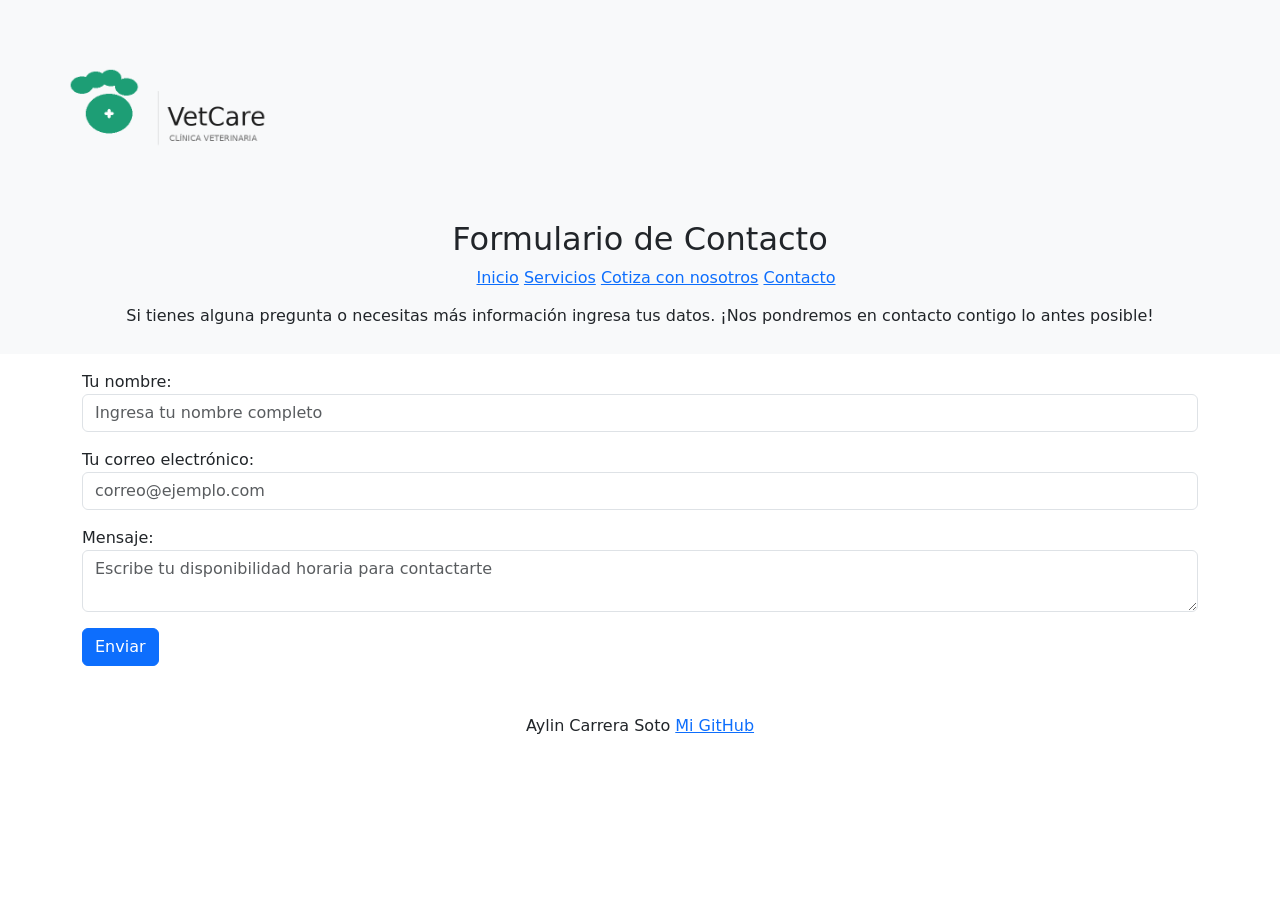
==== contacto.html @ 061a54fe "prueba" ====
<!DOCTYPE html>
<html lang="es">

<head>
    <meta charset="UTF-8">
    <meta name="viewport" content="width=device-width, initial-scale=1.0">
    <link rel="stylesheet" href="https://cdnjs.cloudflare.com/ajax/libs/bootstrap/5.3.8/css/bootstrap.min.css">
    <link rel="stylesheet" href="css/estilos.css">
    <title>Contacto</title>
</head>

<body>
    <header>
        <img src="img/logo.png" width="auto" height="200px">
        <h2 class="text-center">Formulario de Contacto</h2>
        <div class="container mt-1">
            <ul class="text-center">
                <a href="index.html">Inicio</a>

                <a href="servicios.html">Servicios</a>

                <a href="cotizacion.html">Cotiza con nosotros</a>

                <a href="contacto.html">Contacto</a>
            </ul>
            <h6 class="text-center">Si tienes alguna pregunta o necesitas más información ingresa tus datos. ¡Nos
                pondremos en contacto contigo lo antes posible!</h6>
        </div>
    </header>
    <main class="contenedor">
        <section>
            <form class="container mt-3">
                <div class="mb-3">
                    <label>Tu nombre:</label>
                    <input type="text" class="form-control" name="nombre" placeholder="Ingresa tu nombre completo"
                        required>
                </div>
                <div class="mb-3">
                    <label>Tu correo electrónico:</label>
                    <input type="email" class="form-control" name="email" placeholder="correo@ejemplo.com" required>
                </div>
                <div class="mb-3">
                    <label>Mensaje:</label>
                    <textarea class="form-control" name="mensaje"
                        placeholder="Escribe tu disponibilidad horaria para contactarte" required></textarea>
                </div>
                <button type="submit" class="btn btn-primary">Enviar</button>
            </form>
        </section>
    </main>
    <footer class="text-center mt-5">
        <p>Aylin Carrera Soto
            <a href="https://github.com/AylinCarrera">Mi GitHub</a>
        </p>
    </footer>
</body>

</html>
---- css/estilos.css ----
header{
    background-color: #f8f9fa;
    padding: 20px;
}
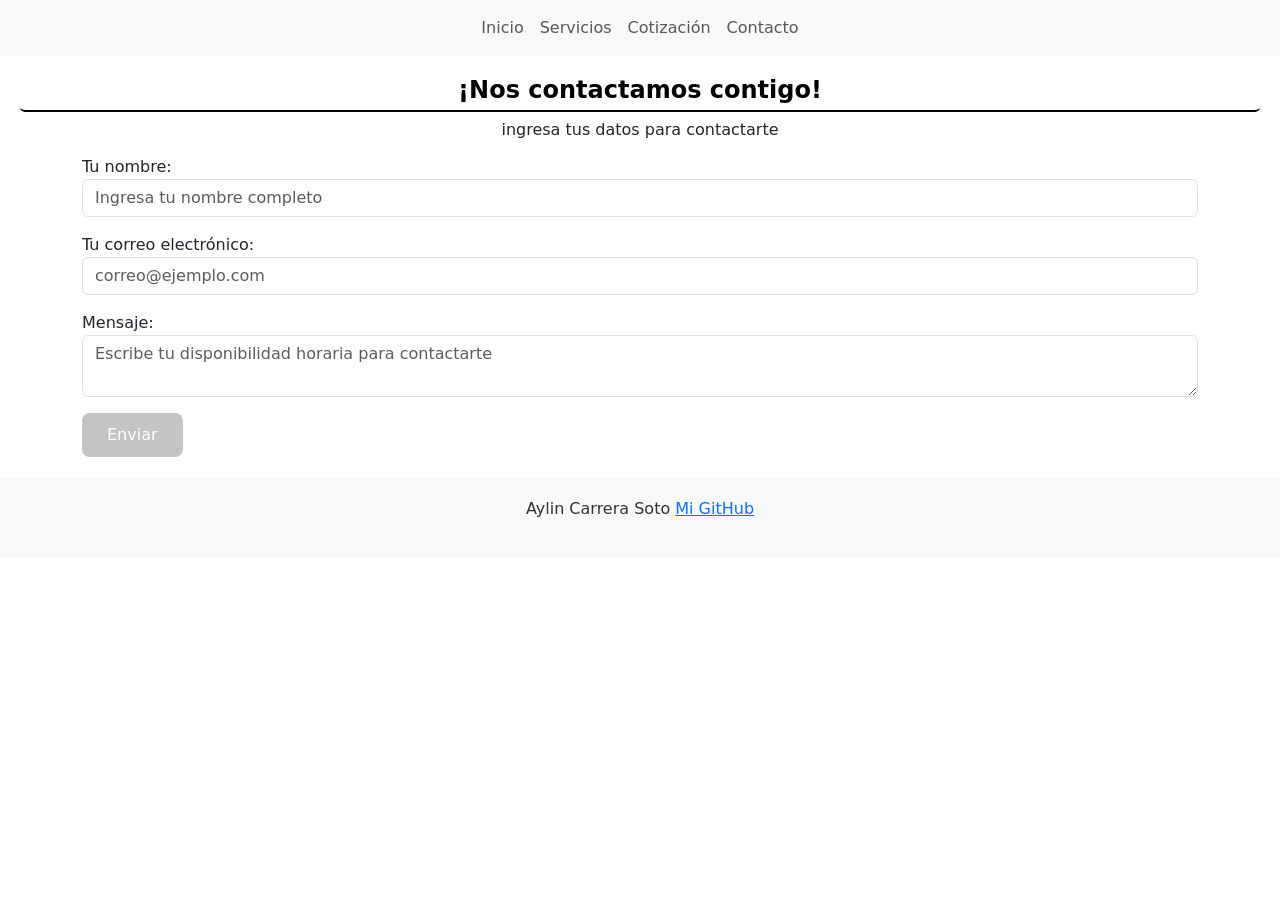
==== commit de1198f1: "a" ====
--- a/contacto.html
+++ b/contacto.html
@@ -8,26 +8,28 @@
     <link rel="stylesheet" href="css/estilos.css">
     <title>Contacto</title>
 </head>
-
 <body>
     <header>
-        <img src="img/logo.png" width="auto" height="200px">
-        <h2 class="text-center">Formulario de Contacto</h2>
-        <div class="container mt-1">
-            <ul class="text-center">
-                <a href="index.html">Inicio</a>
-
-                <a href="servicios.html">Servicios</a>
-
-                <a href="cotizacion.html">Cotiza con nosotros</a>
-
-                <a href="contacto.html">Contacto</a>
+        <nav class=" navbar navbar-expand-sm bg-light navbar-light justify-content-center">
+            <ul class="navbar-nav">
+                <li class="nav-item">
+                    <a class="nav-link" href="index.html">Inicio</a>
+                </li>
+                <li class="nav-item">
+                    <a class="nav-link" href="servicios.html">Servicios</a>
+                </li>
+                <li class="nav-item">
+                    <a class="nav-link" href="cotizacion.html">Cotización</a>
+                </li>
+                <li class="nav-item">
+                    <a class="nav-link" href="contacto.html">Contacto</a>
+                </li>
             </ul>
-            <h6 class="text-center">Si tienes alguna pregunta o necesitas más información ingresa tus datos. ¡Nos
-                pondremos en contacto contigo lo antes posible!</h6>
-        </div>
+        </nav>
     </header>
-    <main class="contenedor">
+    <main>
+        <h4 class="titulo">¡Nos contactamos contigo!</h4>
+        <h6 class="text-center">ingresa tus datos para contactarte</h6>
         <section>
             <form class="container mt-3">
                 <div class="mb-3">
@@ -44,11 +46,11 @@
                     <textarea class="form-control" name="mensaje"
                         placeholder="Escribe tu disponibilidad horaria para contactarte" required></textarea>
                 </div>
-                <button type="submit" class="btn btn-primary">Enviar</button>
+                <button type="submit" class="btn-veterinaria">Enviar</button>
             </form>
         </section>
     </main>
-    <footer class="text-center mt-5">
+    <footer class="contenedor">
         <p>Aylin Carrera Soto
             <a href="https://github.com/AylinCarrera">Mi GitHub</a>
         </p>
--- a/css/estilos.css
+++ b/css/estilos.css
@@ -1,4 +1,29 @@
-header{
+/*para darle más estilo al footer. */
+.contenedor{
+    text-align: center;
+    max-width: auto;
+    margin: 0 auto;
+    padding: 20px;
     background-color: #f8f9fa;
+    color: #333;
+}
+/*para darle más estilo a los botones. */
+.btn-veterinaria {
+    background-color: #c3c4c4;
+    color: white;
+    border: none;
+    padding: 10px 25px;
+    border-radius: 8px;
+}
+/*para darle más estilo a los títulos. */
+.titulo{
+    color: #000000;
+    font-weight: bold;
+    border-bottom: 2px solid #000000;
+    padding-bottom: 5px;
+    text-align: center;
+    border-radius: 5px;
+}
+main{
     padding: 20px;
 }
